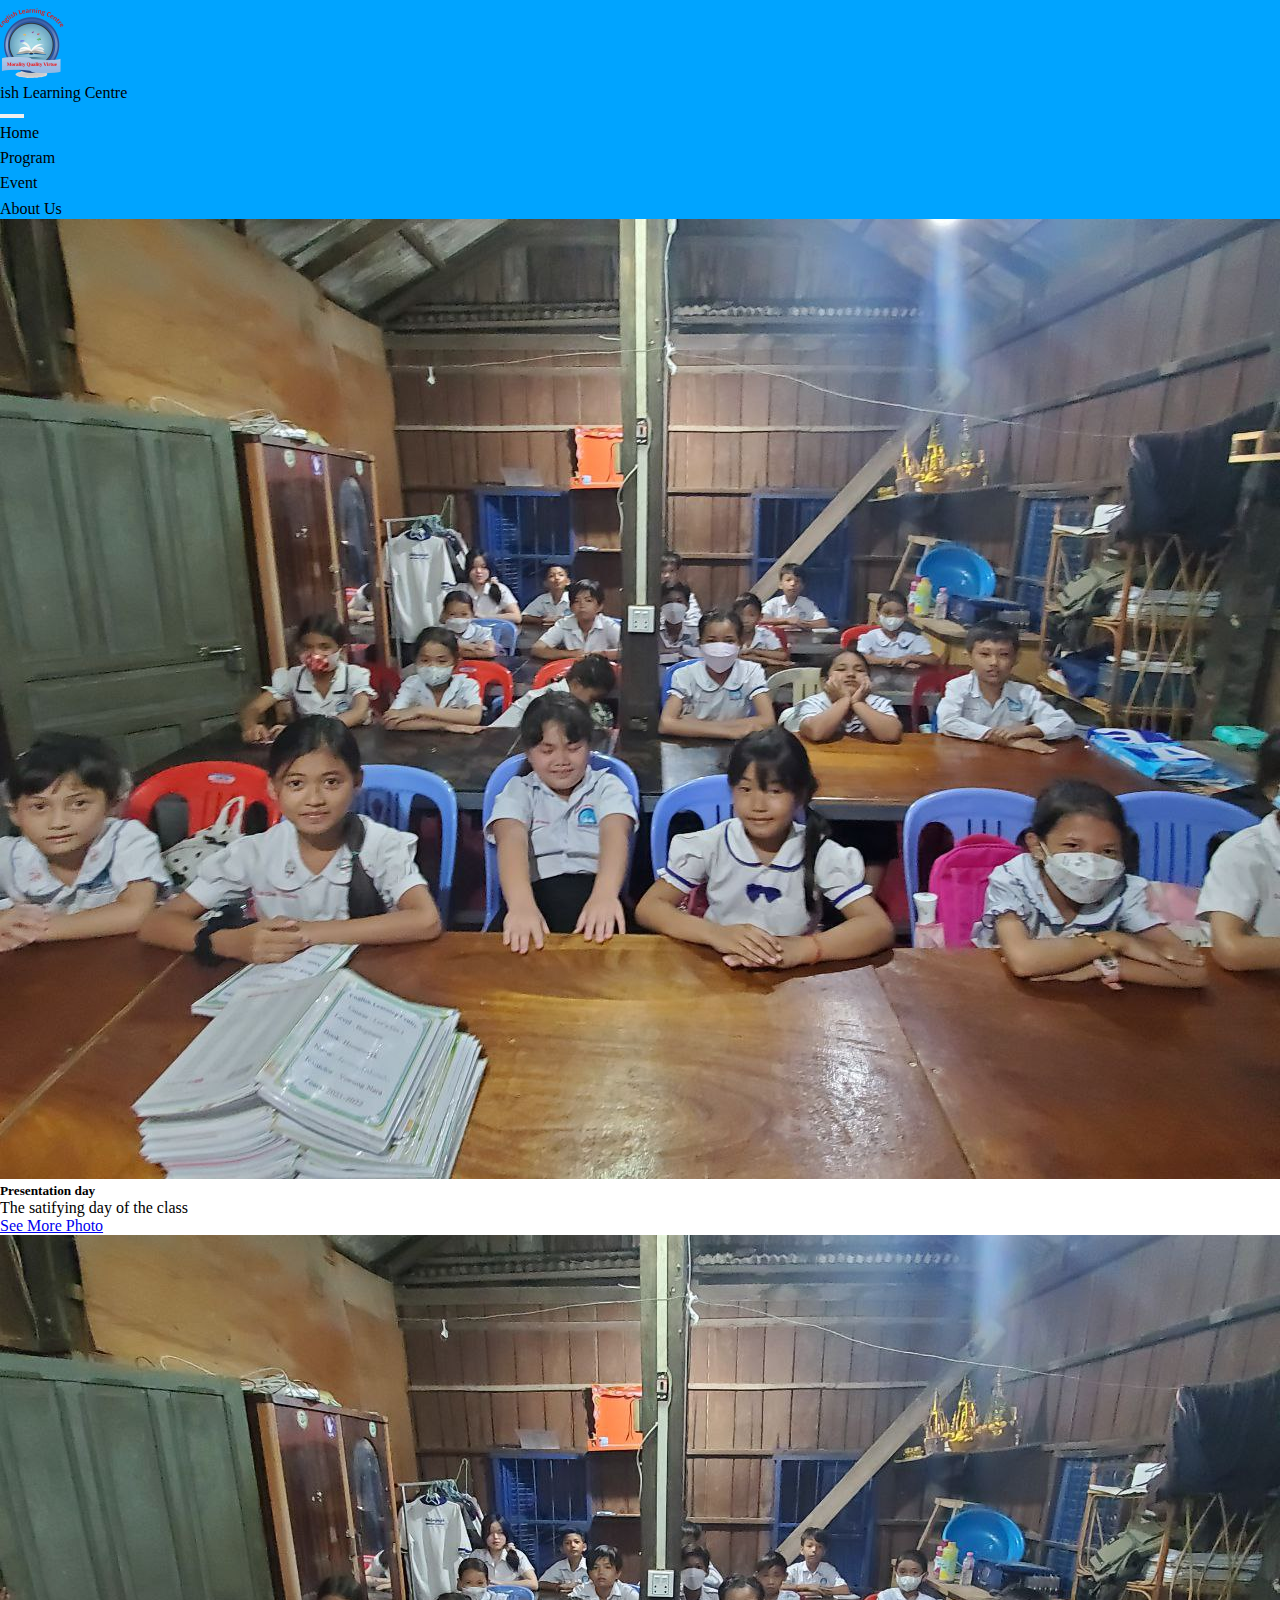
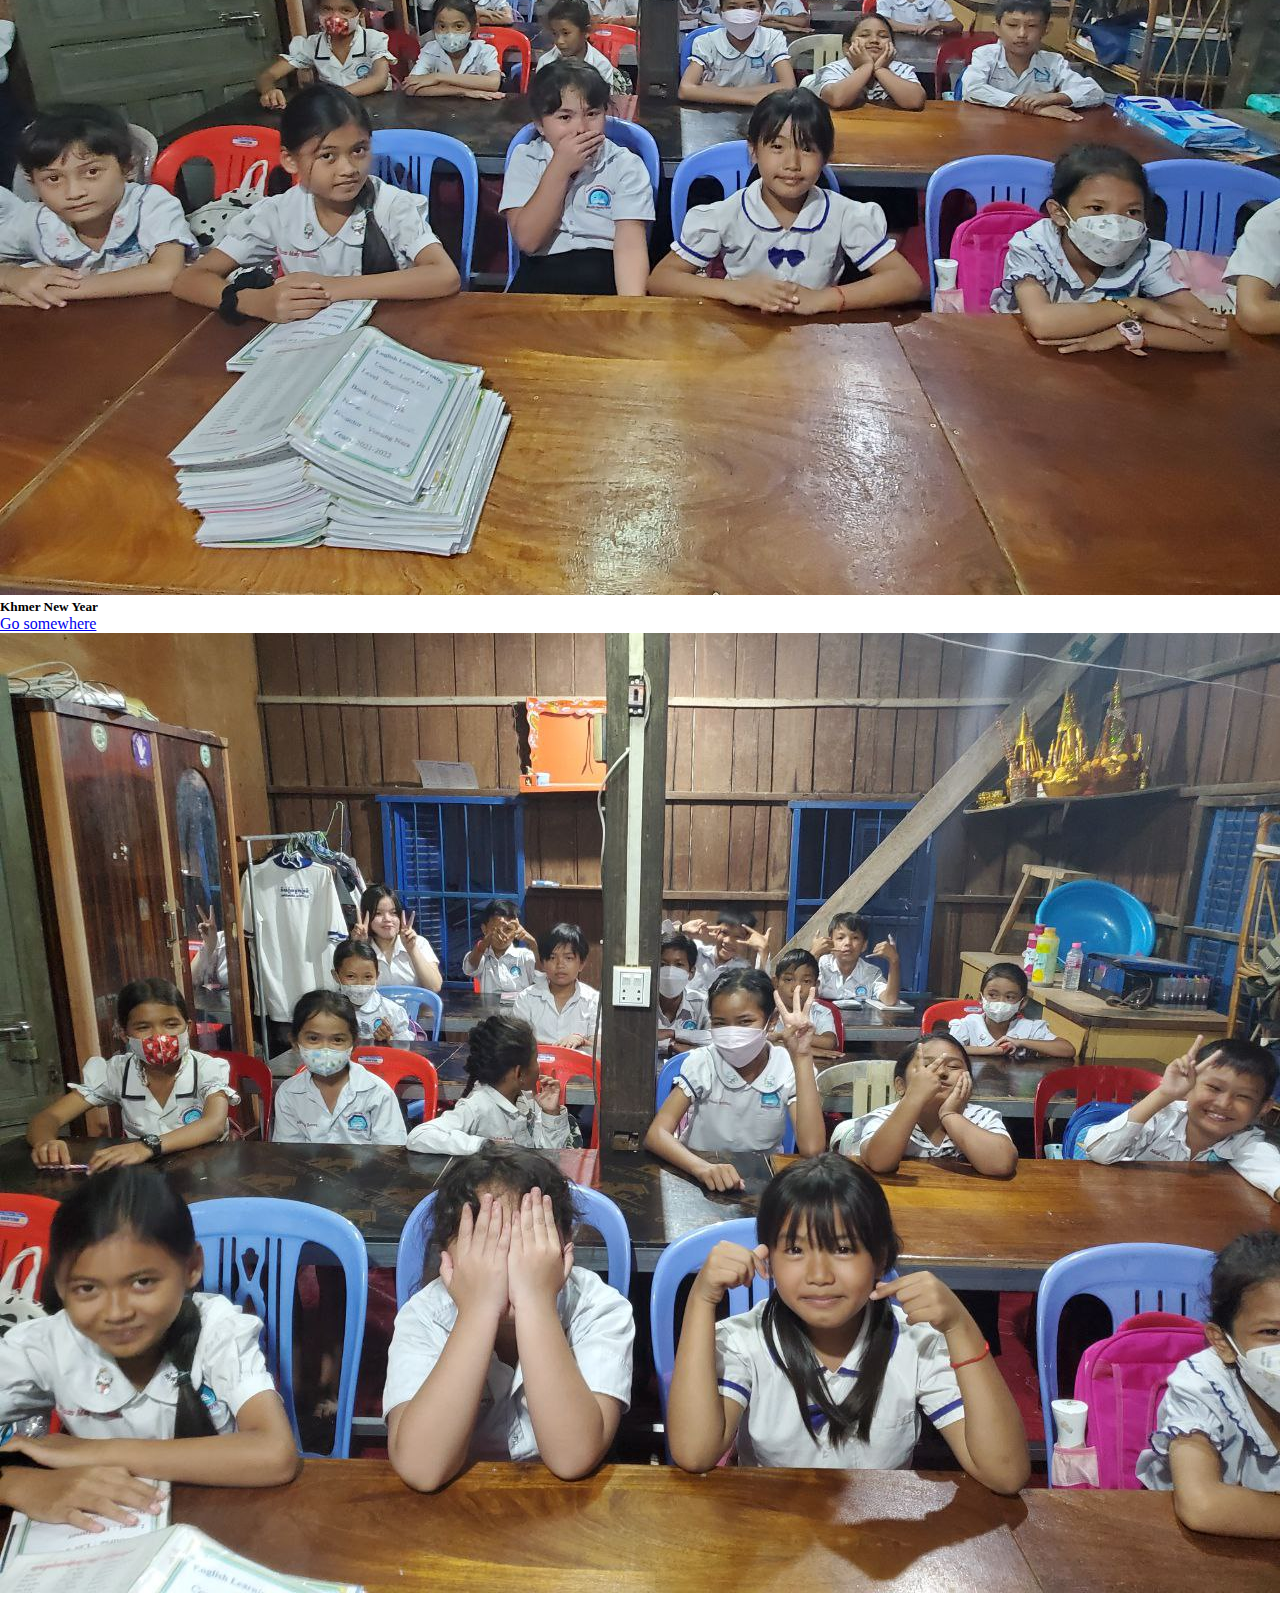
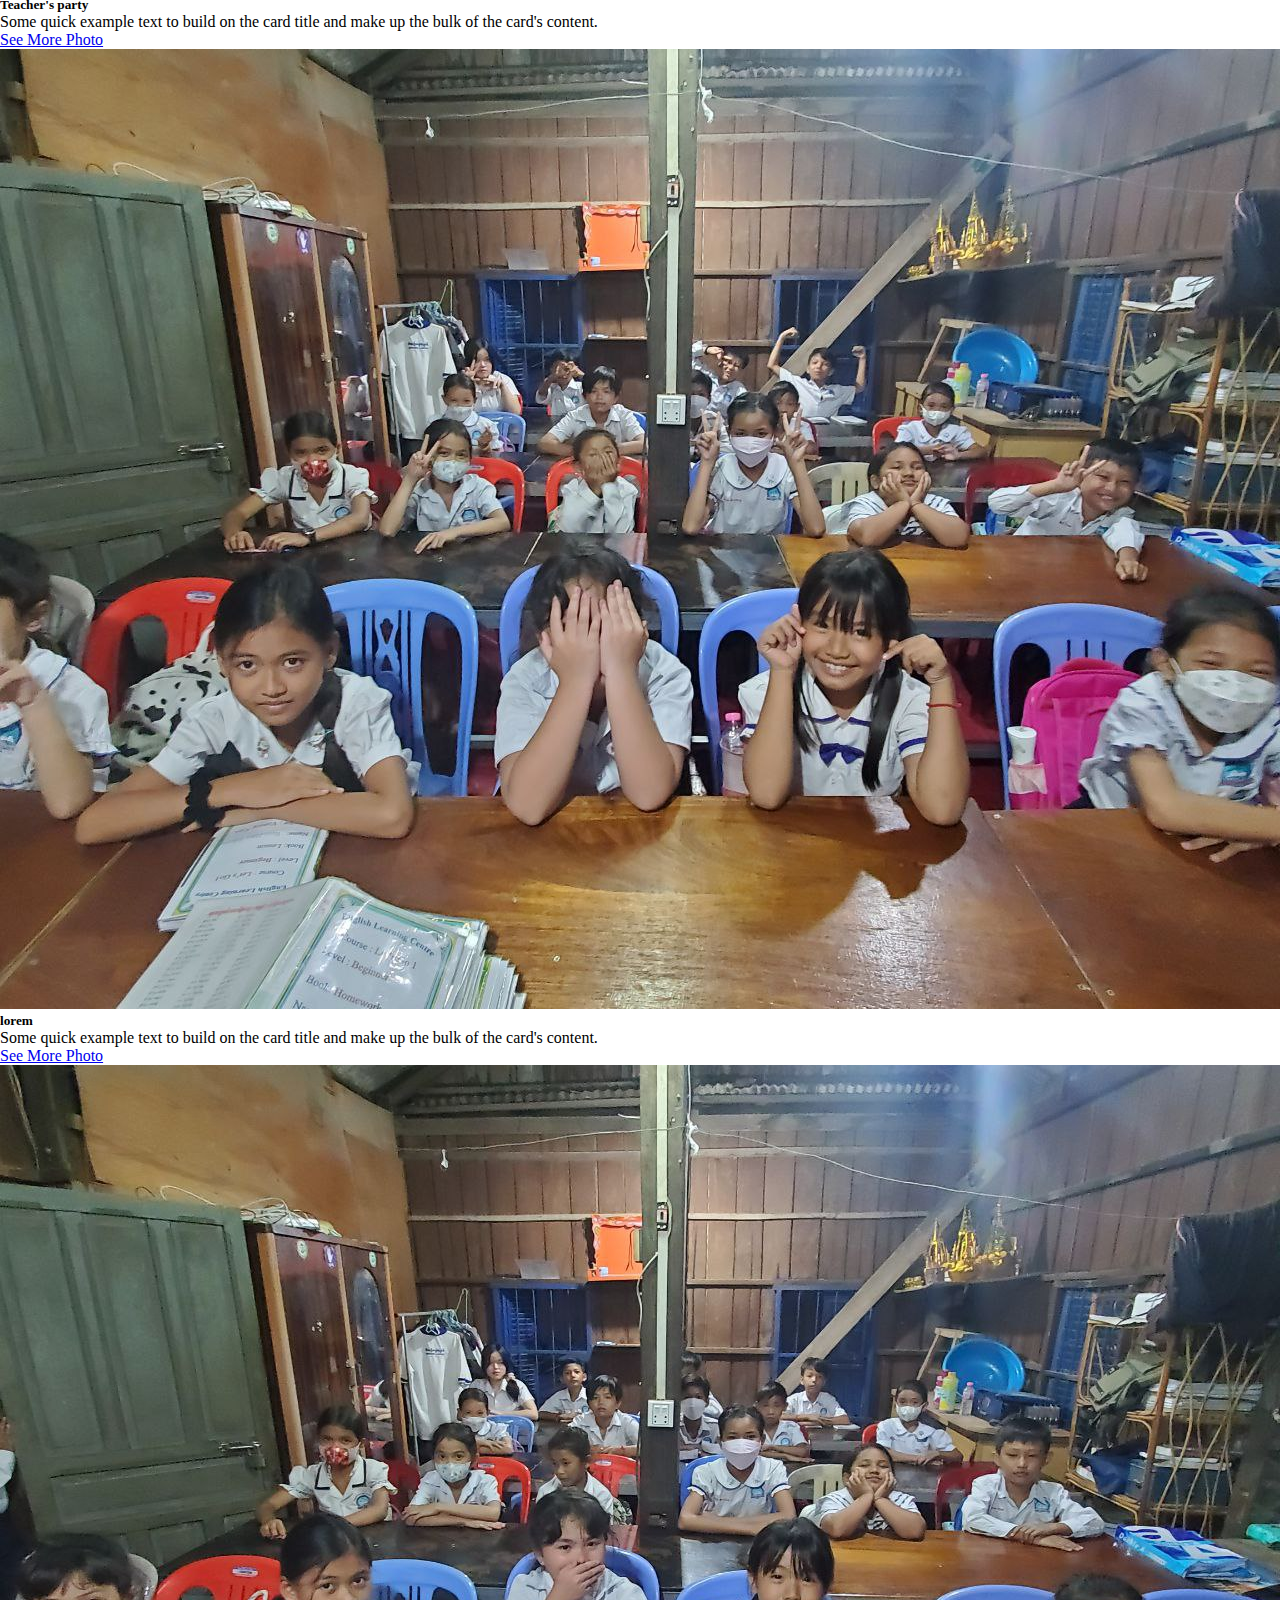
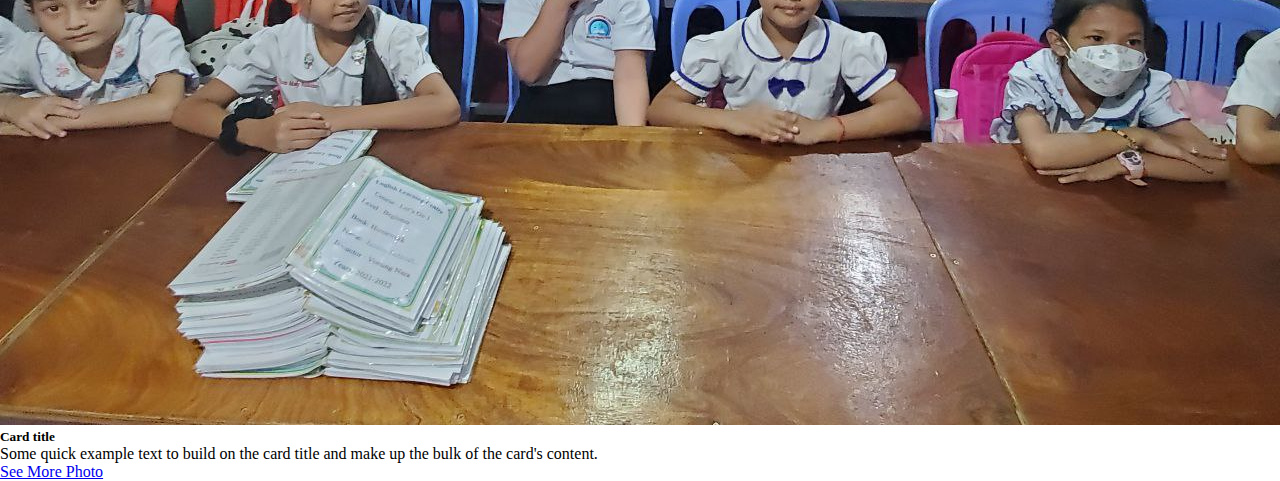
==== Event.html @ 940ce5e0 "first commit" ====
<!DOCTYPE html>
<html lang="en">
<head>
    <meta charset="UTF-8">
    <meta http-equiv="X-UA-Compatible" content="IE=edge">
    <meta name="viewport" content="width=device-width, initial-scale=1.0">
    <link href="https://cdn.jsdelivr.net/npm/bootstrap@5.0.2/dist/css/bootstrap.min.css" rel="stylesheet"
        integrity="sha384-EVSTQN3/azprG1Anm3QDgpJLIm9Nao0Yz1ztcQTwFspd3yD65VohhpuuCOmLASjC" crossorigin="anonymous">
    <script src="https://cdn.jsdelivr.net/npm/bootstrap@5.0.2/dist/js/bootstrap.bundle.min.js"
        integrity="sha384-MrcW6ZMFYlzcLA8Nl+NtUVF0sA7MsXsP1UyJoMp4YLEuNSfAP+JcXn/tWtIaxVXM"
        crossorigin="anonymous"></script>
    <link rel="preconnect" href="https://fonts.googleapis.com">
    <link rel="preconnect" href="https://fonts.gstatic.com" crossorigin>
    <link href="https://fonts.googleapis.com/css2?family=Roboto&family=Roboto+Mono&display=swap" rel="stylesheet">
    <link rel="stylesheet" href="https://cdnjs.cloudflare.com/ajax/libs/animate.css/4.1.1/animate.min.css" />
    <link rel="stylesheet" href="/mainpage.css">
    <link rel="stylesheet" href="Event.css">

    <title>Event</title>
</head>

<header class="container-fluid">

    <nav class="navbar navbar-expand-lg navbar-light bg-light fixed-top ">
        <div class="bg-nav-color container-fluid">
            <a class="navbar-brand" href="/mainpage.html">
                <img src="/src/Logo.png" class="img-fluid" alt="ELC Logo" style="width: 80px;">
            </a>
            <div class="navbar-text fw-bolder text-sm-center text-center text-xl-center text-md-center flex-fill">
                English Learning Centre
            </div>
            <button class="navbar-toggler texe-end" type="button" data-bs-toggle="collapse" data-bs-target="#navbarText"
                aria-controls="navbarText" aria-expanded="false" aria-label="Toggle navigation">
                <div class="navbar-toggler-icon"></div>
            </button>
            <div class="col-6 text-center">
                <div class="d-flex ">
                    <div class="collapse navbar-collapse" id="navbarText">
                        <ul class="navbar-nav me-auto mb-2 mb-lg-0 flex-fill fw-bold ">
                            <li class="nav-item flex-fill">
                                <a class="nav-link nav-text-color underline-hover-effect " href="/mainpage.html">Home</a>
                            </li>
                            <li class="nav-item flex-fill">
                                <a class="nav-link nav-text-color underline-hover-effect"
                                    href="/mainpage.html#program">Program</a>
                            </li>
                            <li class="nav-item flex-fill">
                                <a class="nav-link nav-text-color underline-hover-effect" href="/Event.html">Event</a>
                            </li>
                            <li class="nav-item flex-fill">
                                <a class="nav-link nav-text-color underline-hover-effect" href="/AboutUs.html">About Us
                                </a>
                            </li>
                        </ul>
                    </div>
                </div>
            </div>
        </div>
    </nav>
</header>


<body class="container-fluid">

    <div class="row text-center d-flex mt-5">
        <div class="col-lg-4 col-md-4 col-sm-6 col-12 justify-content-center flex-fill ">
            <div class="card" style="width: auto;">
                <img src="/src/studentPic01.jpg" class="card-img-top zoom" alt="...">
                <div class="card-body">
                  <h5 class="card-title">Presentation day</h5>
                  <p class="card-text">The satifying day of the class </p>
                  <a href="#" class="btn btn-primary">See More Photo </a>
                </div>
              </div>
        </div>
        <div class="col-lg-4 col-md-4 col-sm-4 col-12 justify-content-center flex-fill">
            <div class="card" style="width: auto;">
                <img src="/src/studentPic02.jpg" class="card-img-top zoom" alt="...">
                <div class="card-body">
                  <h5 class="card-title">Khmer New Year </h5>
                  <p class="card-text"></p>
                  <a href="#" class="btn btn-primary">Go somewhere</a>
                </div>
              </div>
        </div>
        <div class="col-lg-4 col-md-4 col-sm-6 col-12 justify-content-center flex-fill">
            <div class="card" style="width: auto;">
                <img src="/src/studentPic04.jpg" class="card-img-top zoom" alt="...">
                <div class="card-body">
                  <h5 class="card-title">Teacher's party</h5>
                  <p class="card-text">Some quick example text to build on the card title and make up the bulk of the card's content.</p>
                  <a href="#" class="btn btn-primary">See More Photo </a>
                </div>
              </div>
        </div>
        <div class="col-lg-4 col-md-4 col-sm-6 col-12 justify-content-center flex-fill">
            <div class="card" style="width: auto;">
                <img src="/src/studentPic03.jpg" class="card-img-top zoom" alt="...">
                <div class="card-body">
                  <h5 class="card-title">lorem</h5>
                  <p class="card-text">Some quick example text to build on the card title and make up the bulk of the card's content.</p>
                  <a href="#" class="btn btn-primary">See More Photo </a>
                </div>
              </div>
        </div>
        <div class="col-lg-4 col-md-4 col-sm-6 col-12 justify-content-center flex-fill">
            <div class="card" style="width: auto;">
                <img src="/src/studentPic02.jpg" class="card-img-top zoom" alt="...">
                <div class="card-body">
                  <h5 class="card-title">Card title</h5>
                  <p class="card-text">Some quick example text to build on the card title and make up the bulk of the card's content.</p>
                  <a href="#" class="btn btn-primary">See More Photo </a>
                </div>
              </div>
        </div>
    </div>
    
</body>
</html>
---- mainpage.css ----
*, *::before, *::after {
    margin: 0;
    padding: 0;
    box-sizing: border-box;
  }


.main-font{

    font-family: 'Roboto', sans-serif;
    

    /* white : #E3F4F4 */
    /* primary :  #00A4FF */
    /* secondary : #3C9091 */
  
}

.bg-nav-color{
    background-color: #00A4FF;
    margin-bottom: -6px;
}

.navbar-toggler-icon{
   
    width: 20px;
   
}


.navbar-brand>img{
    margin-left: -7px !important;
    margin-right: -2px !important;
}

.navbar-text{
    margin-left: -30px !important;
    color: black !important;
}

.nav-item>a:hover{
    color: white !important;
    text-decoration: dashed !important;
}

.nav-link{
    color: black !important;
    
}

.bg-img{
    background-image: url(src/landing-backgound.png);

}

.btn-1{
    background-color:  #00A4FF;
    width: 160px;
    height: 50px;
    border: #3C9091 solid 2px;
    /* color: #E3F4F4; */
}

.btn-2{
    background-color: #E3F4F4;
    width: 160px;
    height: 50px;
    border: #00A4FF solid 2px;
   
}

.btn-1:hover{
    border: black solid 2px;
    background-color: #3C9091;
    color: #E3F4F4;
}

.btn-2:hover{
    background-color:  #3C9091;
    border: black solid 2px;
    color: #E3F4F4;
      
}



.main-bg{
    background-color: #6cc3f3;
}

.pro-bg{
    background-image: url(/src/schedule-bg.png);
}

.fee-list>h4{
    background-color: #00A4FF;
   
}

.pic-bg{
    padding: 5px;
    background-color: #70b9ba;
    background-image: url(/src/background-schedule.jpg);
}

.foot-bg{
    padding: 5px;
    background-color: #3C9091;
}

.logo>img{
    width: 25px;
}


ul {
    list-style: none;
  }
  li {
    margin: 0.25rem 0;
  }
  
  a.underline-hover-effect {
    text-decoration: none;
    color: inherit;
  }
  
  .underline-hover-effect {
    display: inline-block;
    padding-bottom: 0.2rem; /* defines the space between text and underline */
    position: relative;
  }
  
  .underline-hover-effect::before {
    content: "";
    position: absolute;
    left: 0;
    bottom: 0;
    width: 0;
    height: 2px;
    background-color: white;
    transition: width 0.25s ease-out;
  }
  .underline-hover-effect:hover::before {
    width: 100%;
  }
---- Event.css ----
.zoom {
   
    transition: transform .3s; /* Animation */
   
    margin: 0 auto;
  }
  
  .zoom:hover {
    transform: scale(1.1); /* (150% zoom - Note: if the zoom is too large, it will go outside of the viewport) */
  }
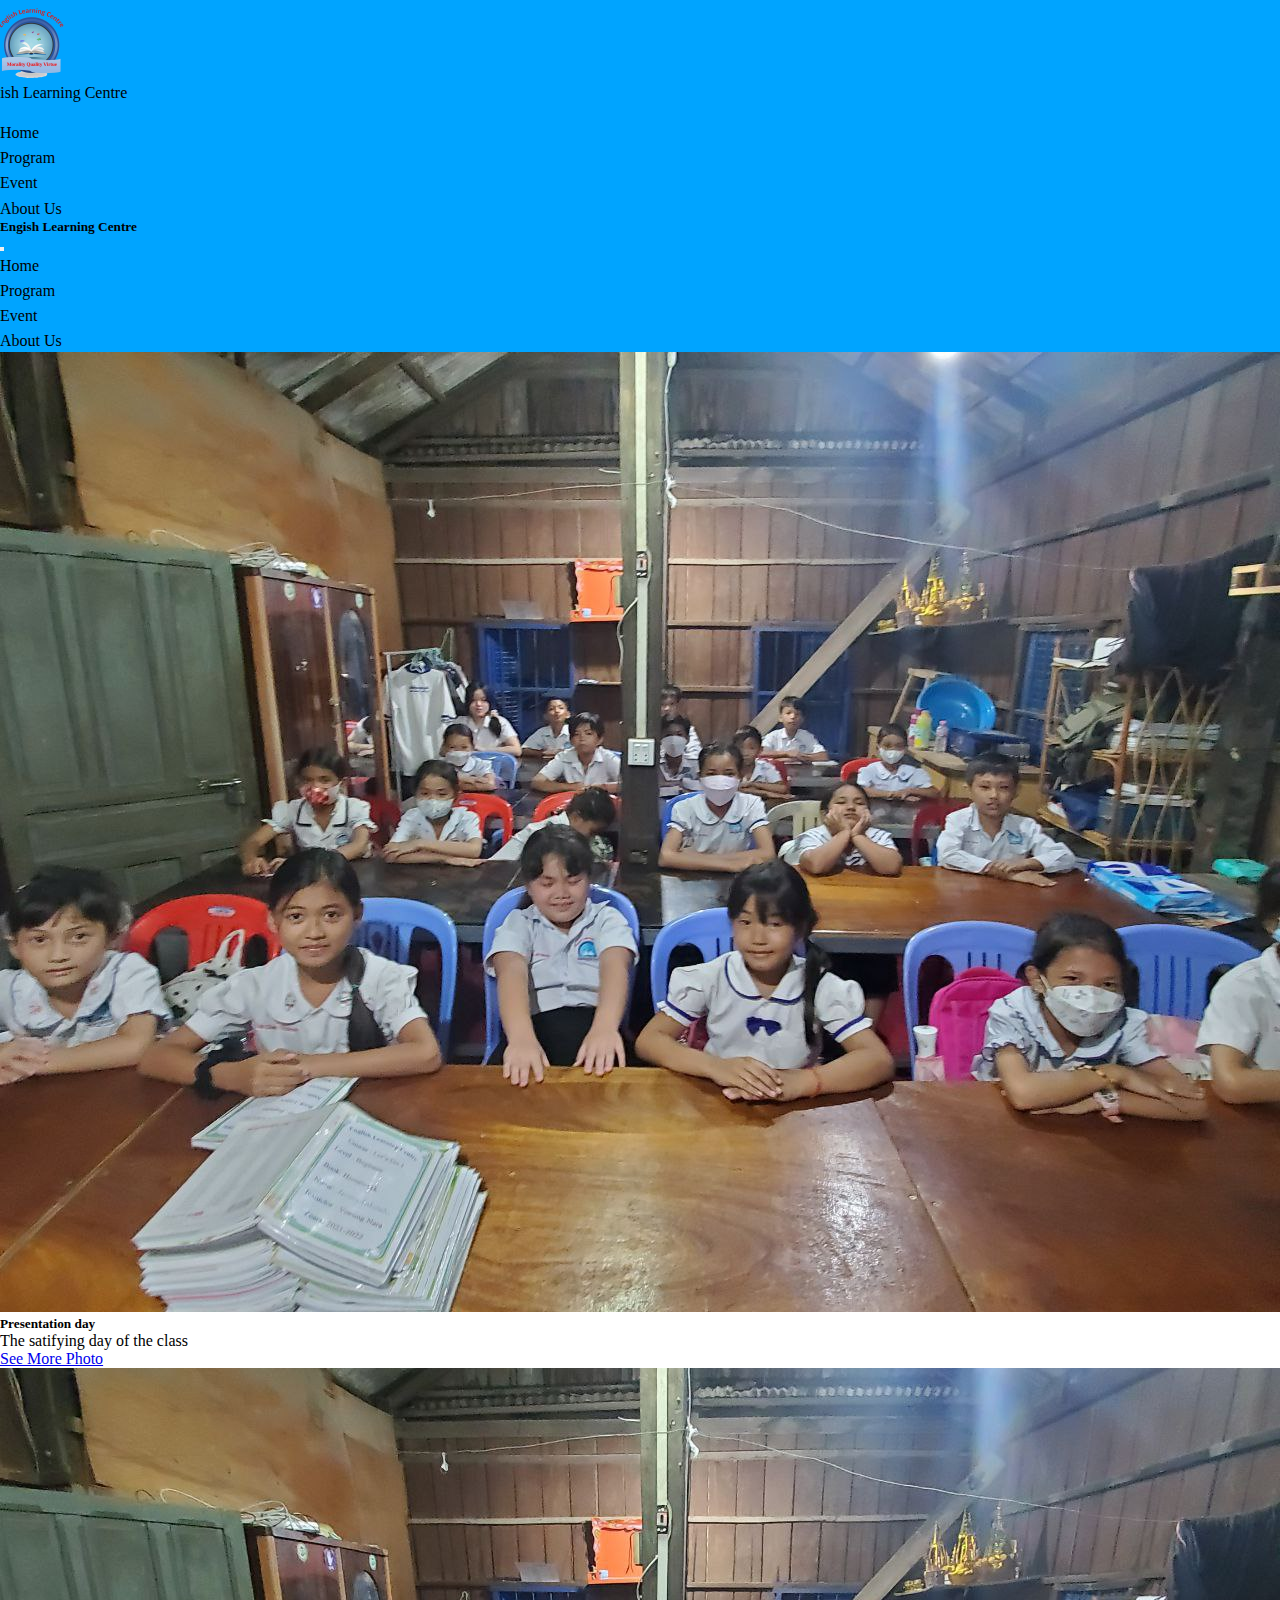
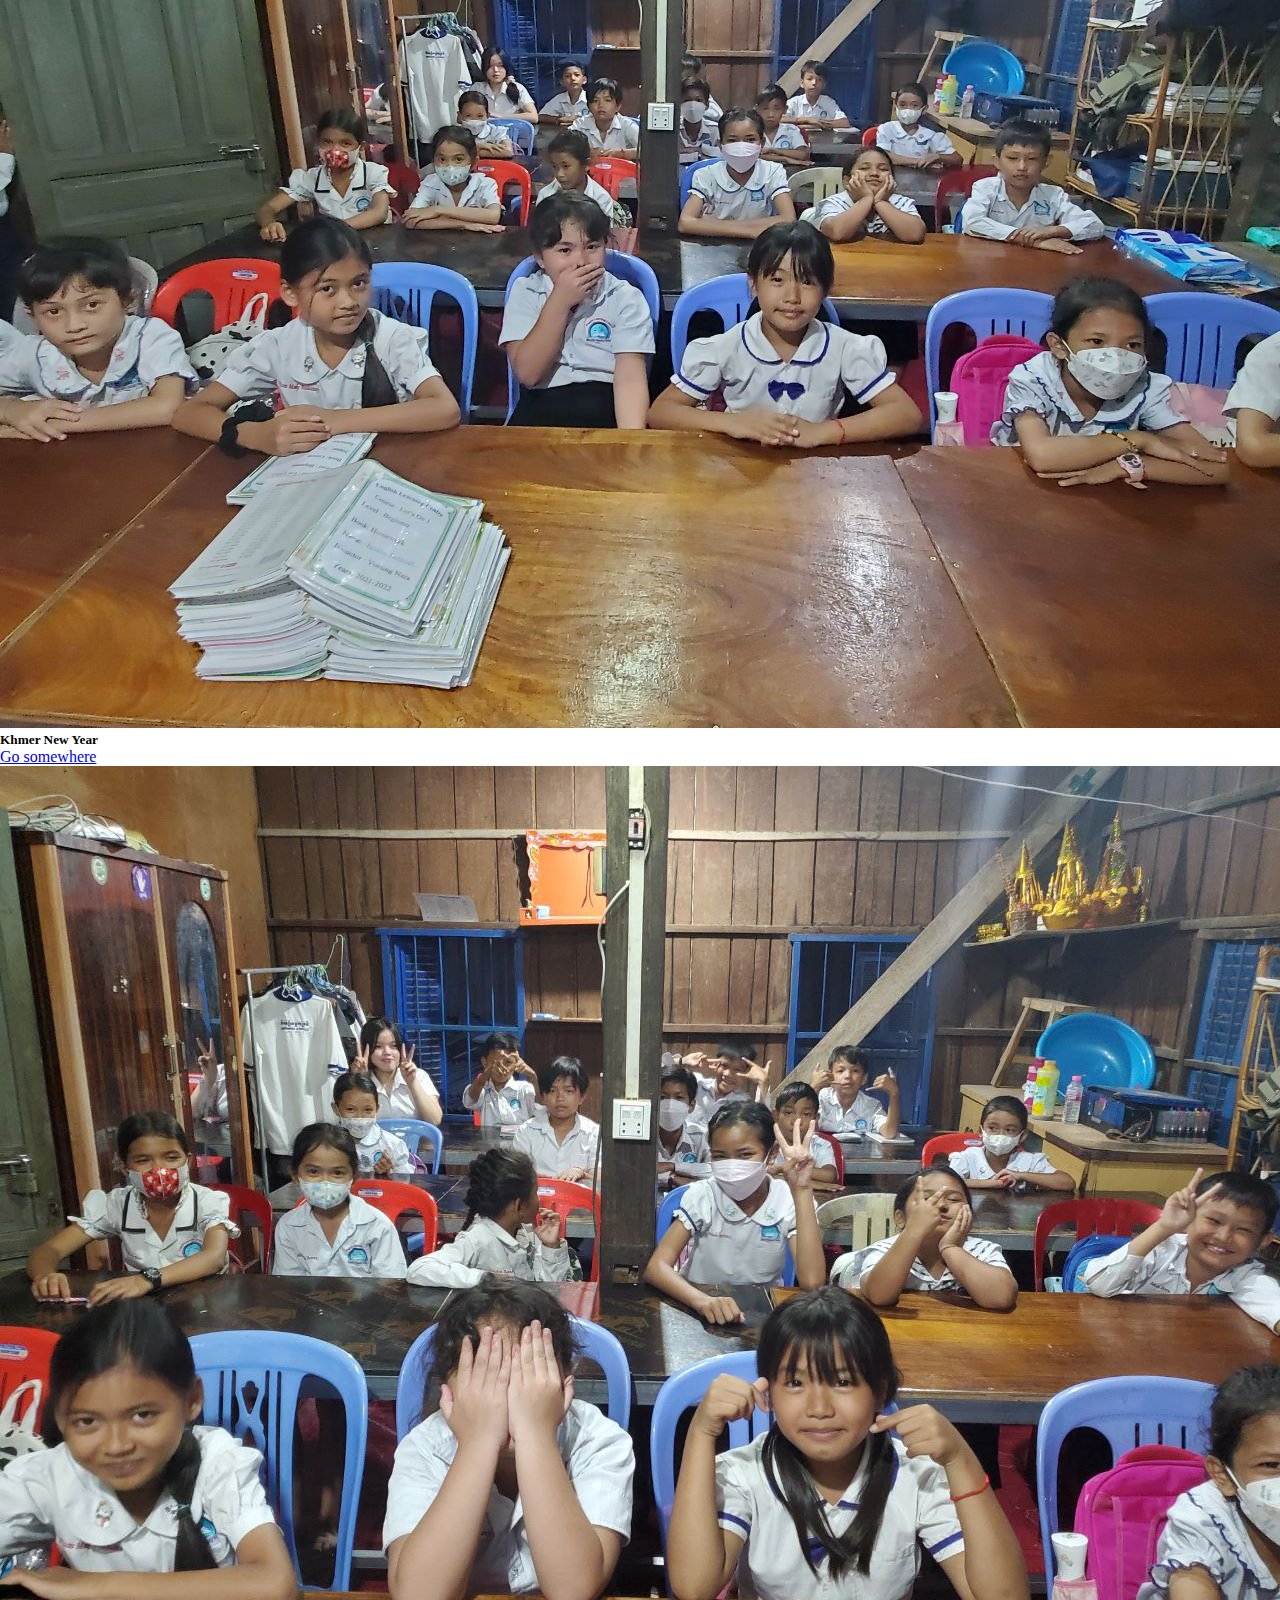
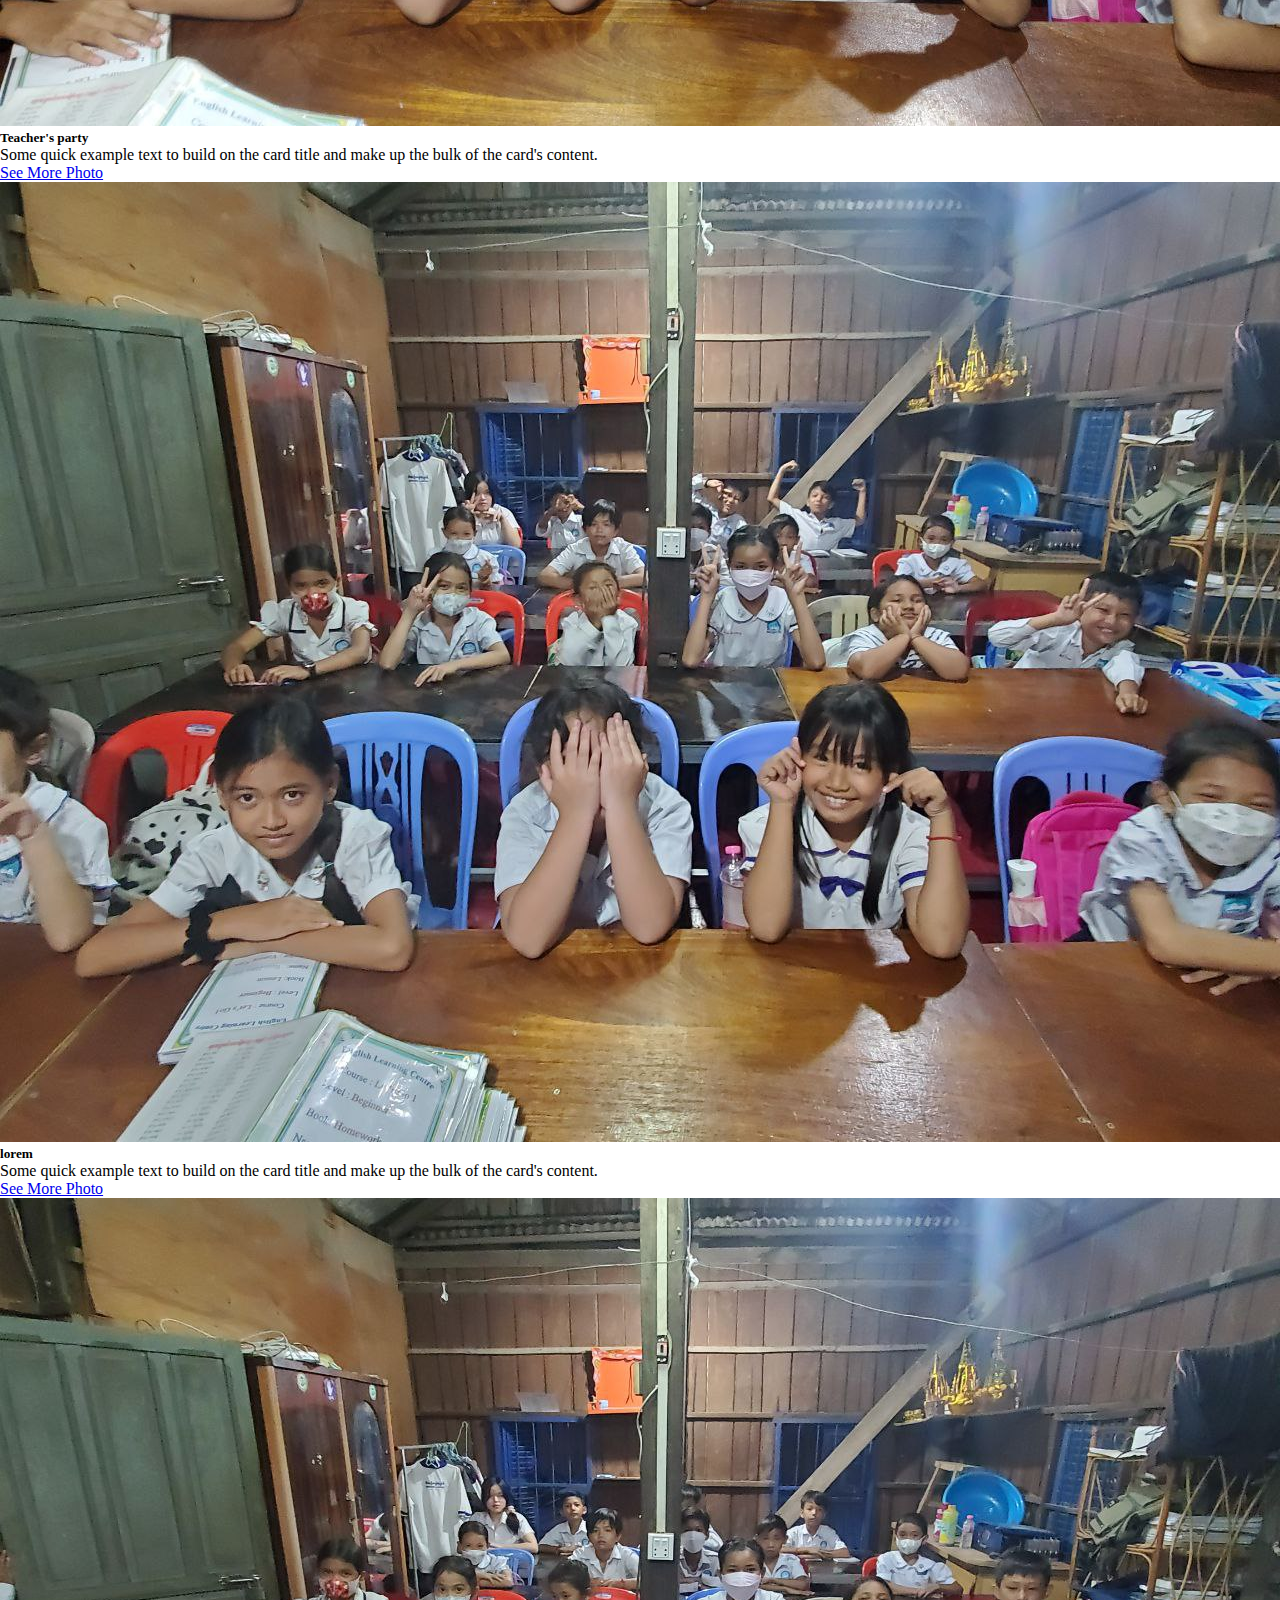
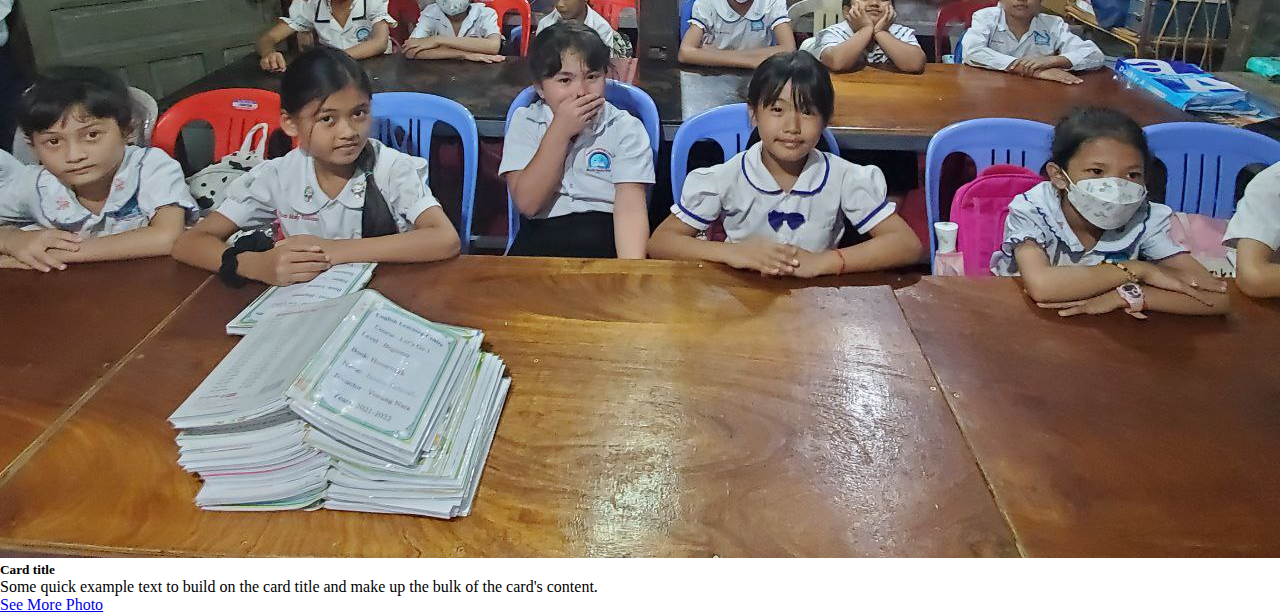
==== commit 6384effa: "fix_navbar" ====
--- a/Event.html
+++ b/Event.html
@@ -20,43 +20,73 @@
 </head>
 
 <header class="container-fluid">
+    <header class="container-fluid">
+        <nav class="navbar navbar-expand-md fixed-top navbar-light bg-light">
+            <div class=" bg-nav-color container-fluid">
+                <a class="navbar-brand" href="/mainpage.html" data-bs-toggle="tooltop" title="Logo">
+                    <img src="/src/Logo.png" class="img-fluid" alt="ELC Logo" style="width: 80px;">
+                </a>
+                <div class="navbar-text fw-bolder text-sm-center text-center text-xl-center text-md-center flex-fill">
+                    English Learning Centre
+                </div>
+                <button class="btn-menu btn" type="button" data-bs-toggle="offcanvas" data-bs-target="#offcanvasExample" aria-controls="offcanvasExample">
+                    <span class="navbar-toggler-icon"></span>
+                  </button>
 
-    <nav class="navbar navbar-expand-lg navbar-light bg-light fixed-top ">
-        <div class="bg-nav-color container-fluid">
-            <a class="navbar-brand" href="/mainpage.html">
-                <img src="/src/Logo.png" class="img-fluid" alt="ELC Logo" style="width: 80px;">
-            </a>
-            <div class="navbar-text fw-bolder text-sm-center text-center text-xl-center text-md-center flex-fill">
-                English Learning Centre
-            </div>
-            <button class="navbar-toggler texe-end" type="button" data-bs-toggle="collapse" data-bs-target="#navbarText"
-                aria-controls="navbarText" aria-expanded="false" aria-label="Toggle navigation">
-                <div class="navbar-toggler-icon"></div>
-            </button>
-            <div class="col-6 text-center">
-                <div class="d-flex ">
-                    <div class="collapse navbar-collapse" id="navbarText">
-                        <ul class="navbar-nav me-auto mb-2 mb-lg-0 flex-fill fw-bold ">
-                            <li class="nav-item flex-fill">
-                                <a class="nav-link nav-text-color underline-hover-effect " href="/mainpage.html">Home</a>
-                            </li>
-                            <li class="nav-item flex-fill">
-                                <a class="nav-link nav-text-color underline-hover-effect"
-                                    href="/mainpage.html#program">Program</a>
-                            </li>
-                            <li class="nav-item flex-fill">
-                                <a class="nav-link nav-text-color underline-hover-effect" href="/Event.html">Event</a>
-                            </li>
-                            <li class="nav-item flex-fill">
-                                <a class="nav-link nav-text-color underline-hover-effect" href="/AboutUs.html">About Us
-                                </a>
-                            </li>
-                        </ul>
-                    </div>
+                <div class="collapse navbar-collapse" id="navbarNav" >
+
+                    <ul class="navbar-nav me-auto mb-2 mb-lg-0 flex-fill fw-bold" data-visible="false" >
+                        <li class="nav-item flex-fill">
+                            <a class="nav-link nav-text-color underline-hover-effect " href="/mainpage.html">Home</a>
+                        </li>
+                        <li class="nav-item flex-fill">
+                            <a class="nav-link nav-text-color underline-hover-effect"
+                                href="/mainpage.html#program">Program</a>
+                        </li>
+                        <li class="nav-item flex-fill">
+                            <a class="nav-link nav-text-color underline-hover-effect" href="/Event.html">Event</a>
+                        </li>
+                        <li class="nav-item flex-fill">
+                            <a class="nav-link nav-text-color underline-hover-effect" href="/AboutUs.html">About Us
+                            </a>
+                        </li>
+                    </ul>
+
                 </div>
             </div>
-        </div>
-    </nav>
+
+            <!-- hehe -->
+            <div class="offcanvas offcanvas-start bg-nav-color " data-bs-scroll="true" data-bs-backdrop="true" tabindex="-1" id="offcanvasExample" aria-labelledby="offcanvasExampleLabel">
+                <div class="offcanvas-header">
+                    <h5 class="offcanvas-title fw-bolder" id="offcanvasExampleLabel">Engish Learning Centre </h5>
+  
+                    <button type="button" class="btn-close text-reset" data-bs-dismiss="offcanvas" aria-label="Close"></button>
+                </div>
+                <div class="offcanvas-body ">
+                    <div >
+                      <ul class="navbar-nav me-auto mb-2 mb-lg-0 flex-fill fw-bold" data-visible="false" >
+                        <li class="nav-item flex-fill">
+                            <a class="nav-link nav-text-color underline-hover-effect " href="/mainpage.html">Home</a>
+                        </li>
+                        <li class="nav-item flex-fill">
+                            <a class="nav-link nav-text-color underline-hover-effect"
+                                href="/mainpage.html#program">Program</a>
+                        </li>
+                        <li class="nav-item flex-fill">
+                            <a class="nav-link nav-text-color underline-hover-effect" href="/Event.html">Event</a>
+                        </li>
+                        <li class="nav-item flex-fill">
+                            <a class="nav-link nav-text-color underline-hover-effect" href="/AboutUs.html">About Us
+                            </a>
+                        </li>
+                    </ul>
+                    </div>
+                    
+                </div>
+            </div>
+
+
+        </nav>
 </header>
 
 
--- a/mainpage.css
+++ b/mainpage.css
@@ -15,6 +15,13 @@
     /* secondary : #3C9091 */
   
 }
+
+@media only screen and (min-width: 768px) {
+    .btn-menu{
+        visibility: hidden;
+    }
+
+  }
 
 .bg-nav-color{
     background-color: #00A4FF;
